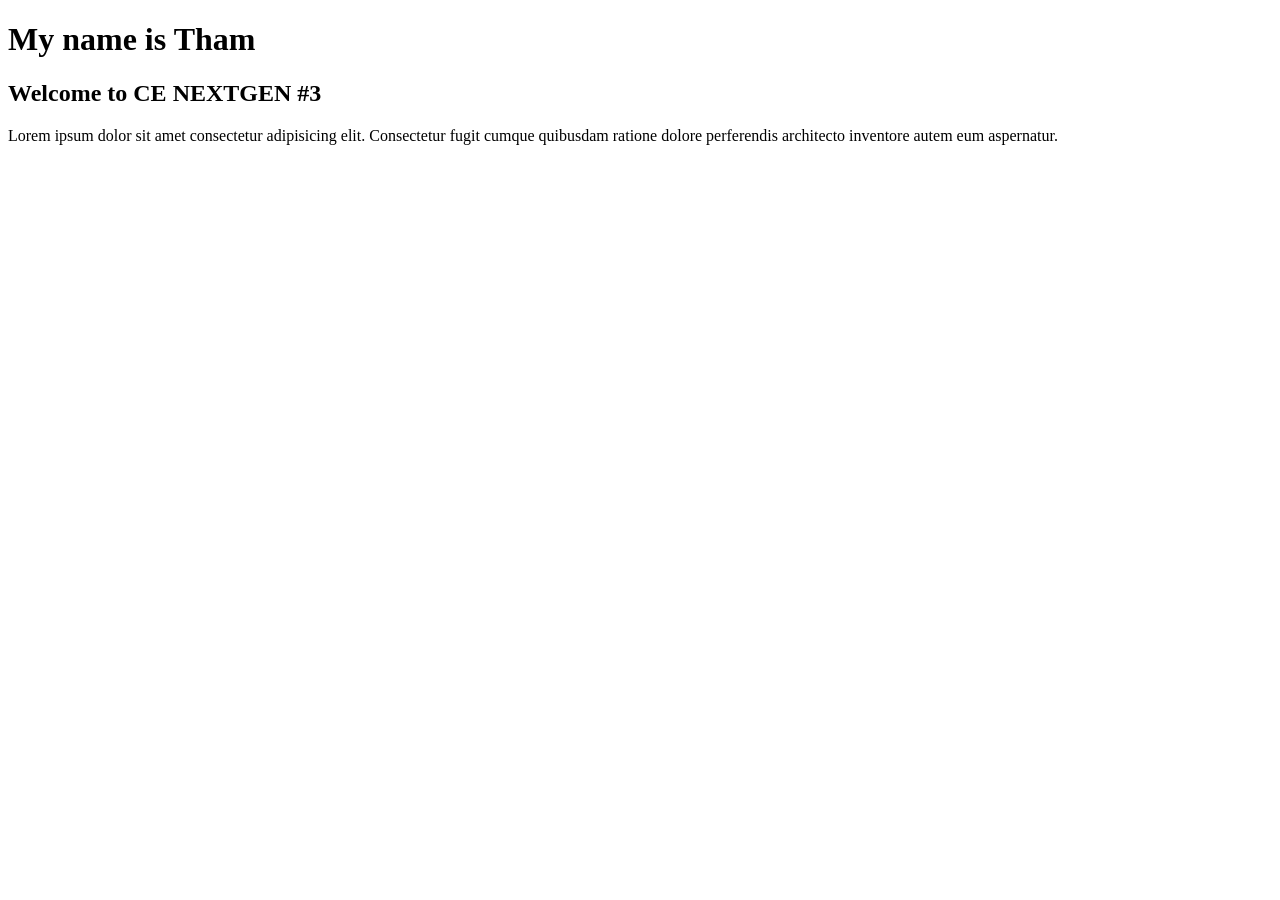
==== index.html @ 4dbbd99a "hello" ====
<!DOCTYPE html>
<html lang="en">
<head>
    <meta charset="UTF-8">
    <meta name="viewport" content="width=device-width, initial-scale=1.0">
    <title>Tham-stress</title>
</head>
<body>
    <h1>My name is Tham</h1>
    <h2>Welcome to CE NEXTGEN #3</h2>
    <p>Lorem ipsum dolor sit amet consectetur adipisicing elit. Consectetur fugit cumque quibusdam ratione dolore perferendis architecto inventore autem eum aspernatur.</p>
</body>
</html>
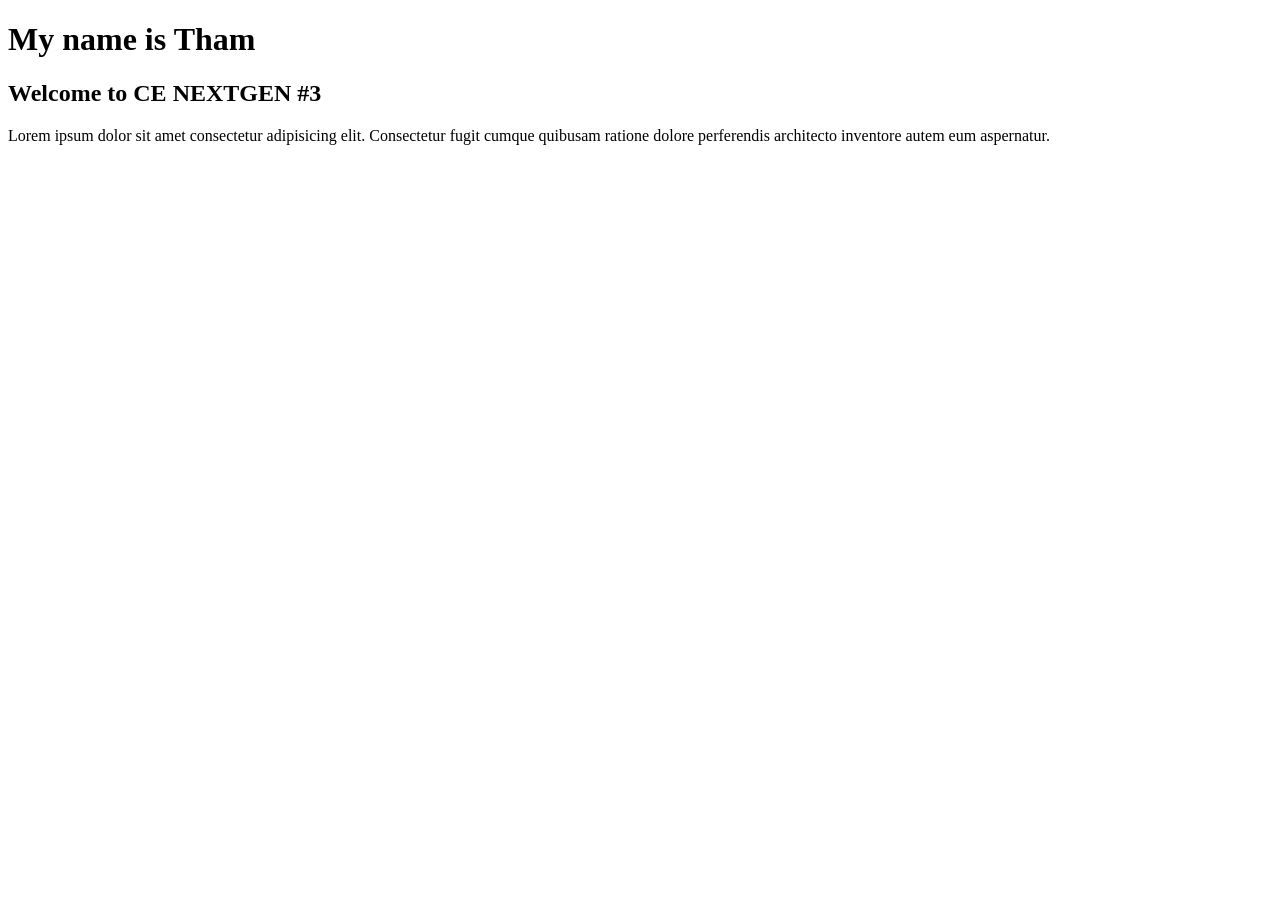
==== commit 16fd2704: "test" ====
--- a/index.html
+++ b/index.html
@@ -8,6 +8,6 @@
 <body>
     <h1>My name is Tham</h1>
     <h2>Welcome to CE NEXTGEN #3</h2>
-    <p>Lorem ipsum dolor sit amet consectetur adipisicing elit. Consectetur fugit cumque quibusdam ratione dolore perferendis architecto inventore autem eum aspernatur.</p>
+    <p>Lorem ipsum dolor sit amet consectetur adipisicing elit. Consectetur fugit cumque quibusam ratione dolore perferendis architecto inventore autem eum aspernatur.</p>
 </body>
 </html>
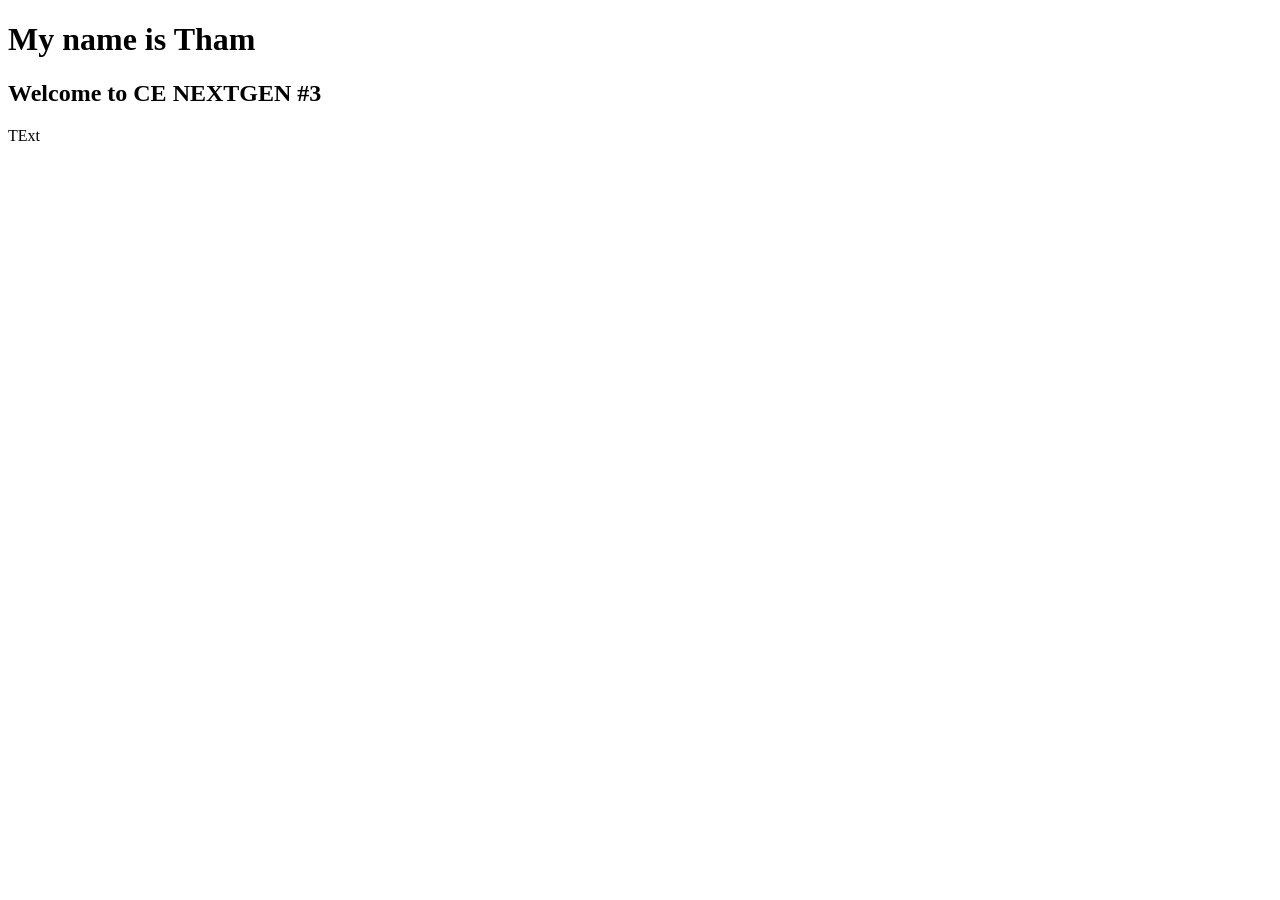
==== commit 21ee23af: "updated" ====
--- a/index.html
+++ b/index.html
@@ -8,6 +8,6 @@
 <body>
     <h1>My name is Tham</h1>
     <h2>Welcome to CE NEXTGEN #3</h2>
-    <p>Lorem ipsum dolor sit amet consectetur adipisicing elit. Consectetur fugit cumque quibusam ratione dolore perferendis architecto inventore autem eum aspernatur.</p>
+    <p>TExt</p>
 </body>
 </html>
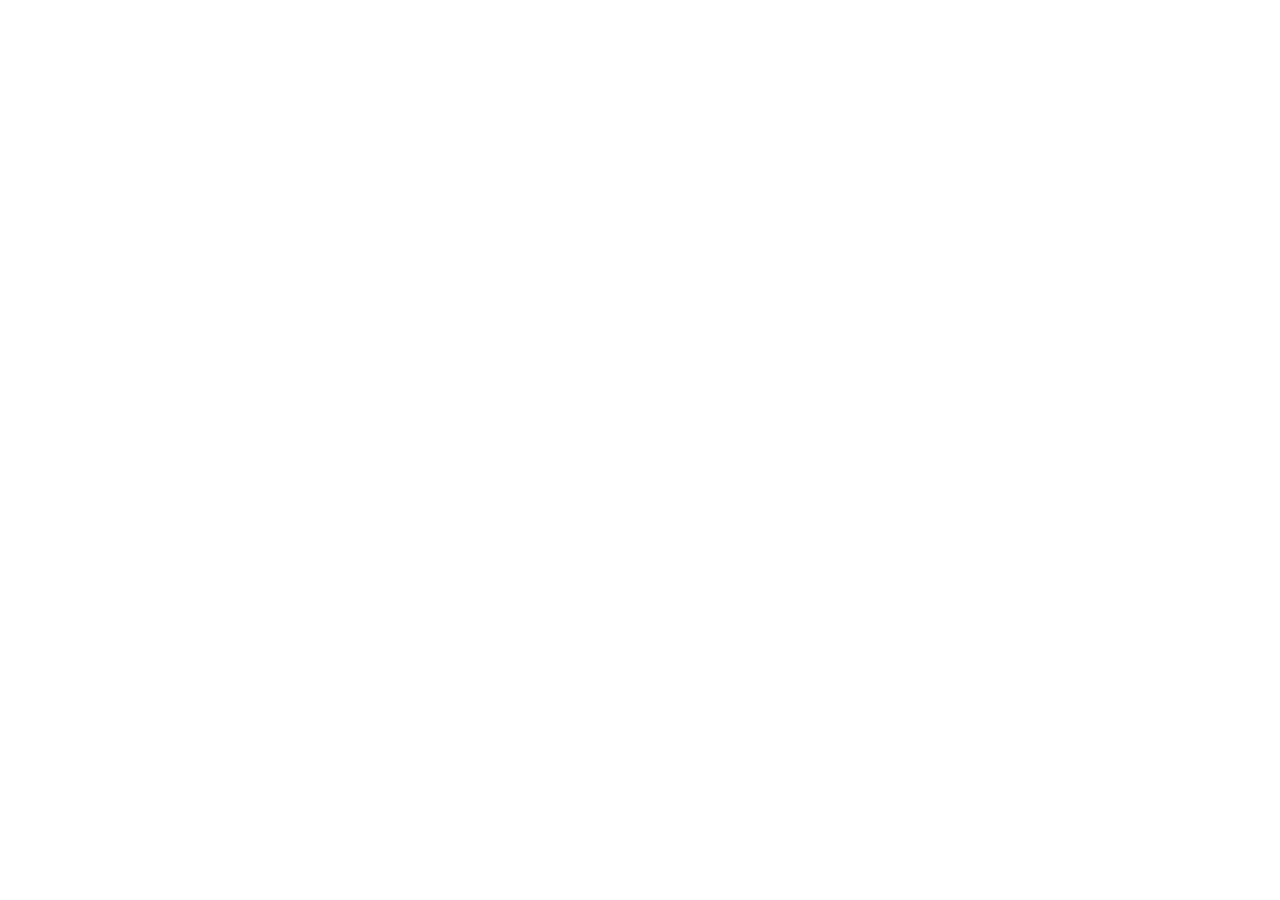
==== commit 6fe8db0b: "test" ====
--- a/index.html
+++ b/index.html
@@ -4,10 +4,10 @@
     <meta charset="UTF-8">
     <meta name="viewport" content="width=device-width, initial-scale=1.0">
     <title>Tham-stress</title>
+    <link rel="stylesheet" href="style.css">
 </head>
 <body>
-    <h1>My name is Tham</h1>
-    <h2>Welcome to CE NEXTGEN #3</h2>
-    <p>TExt</p>
+    
+    <script src="script.js"></script>
 </body>
 </html>
--- a/style.css
+++ b/style.css
@@ -0,0 +1,3 @@
+body{
+    background-image: linear-gradient(to right black , white);
+}
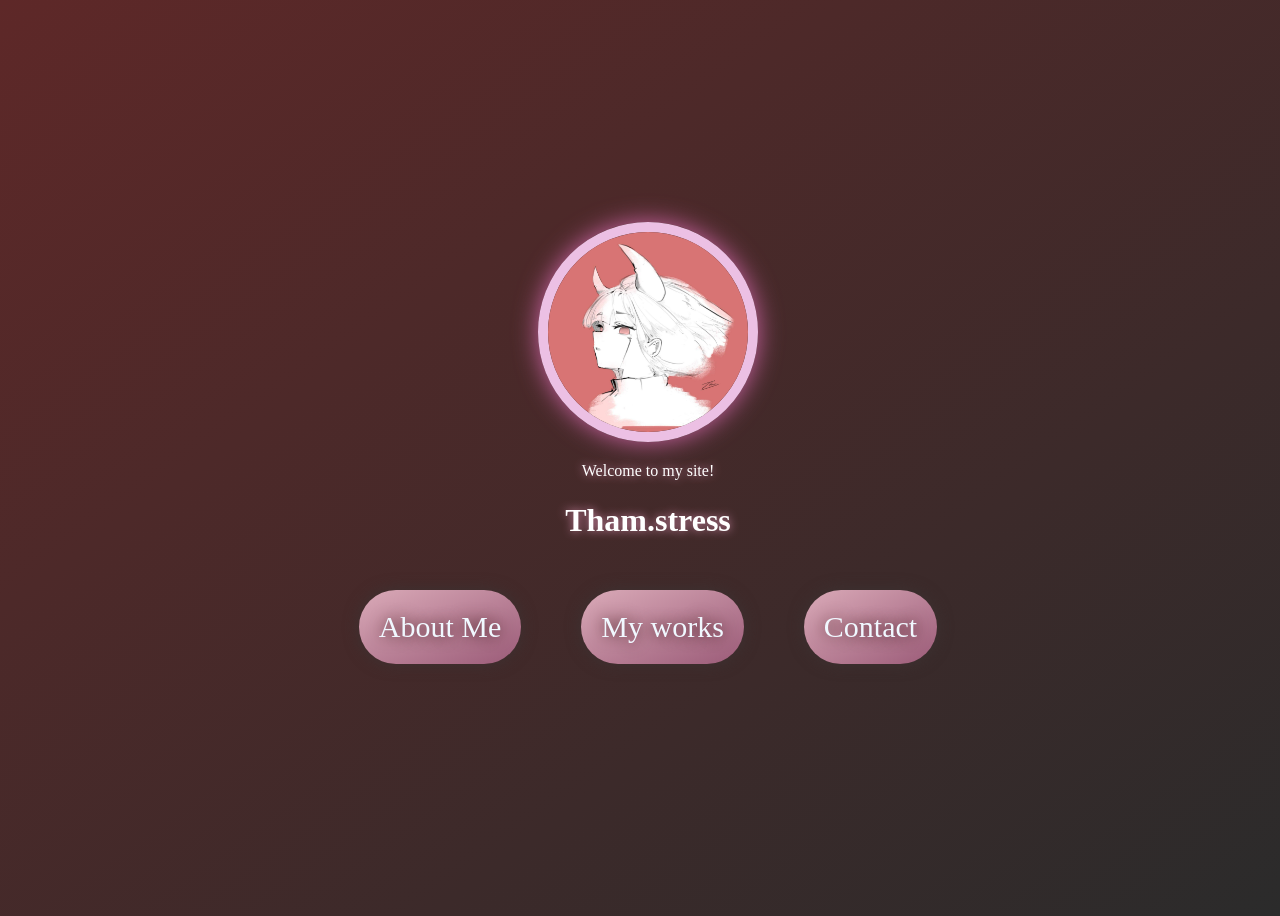
==== commit befa02b5: "update pleaseeee" ====
--- a/index.html
+++ b/index.html
@@ -3,11 +3,30 @@
 <head>
     <meta charset="UTF-8">
     <meta name="viewport" content="width=device-width, initial-scale=1.0">
-    <title>Tham-stress</title>
+    <title>Tham.stress</title>
     <link rel="stylesheet" href="style.css">
 </head>
 <body>
-    
+    <div id="container">
+        <div id="headcontainer">
+            <img src="Profile.png.jpg" width="200px" height="200px" id="profile">
+        </div>
+        <div id="IconText">
+            <p>Welcome to my site!</p>
+            <h1>Tham.stress</h1>
+        </div>
+        <div id="textcontainer">
+            <div class="textinput">
+                <a href="#" class="text">About Me</a>
+            </div>
+            <div class="textinput">
+                <a href="#" class="text">My works</a>
+            </div>
+            <div class="textinput">
+                <a href="#" class="text">Contact</a>
+            </div>
+        </div>
+    </div>
     <script src="script.js"></script>
 </body>
 </html>
--- a/style.css
+++ b/style.css
@@ -1,3 +1,52 @@
 body{
-    background-image: linear-gradient(to right black , white);
+    background: linear-gradient(to left top , rgb(43, 43, 43), rgb(94, 40, 40));
+    height: 100vh;
+    width: 100vw;
+    font-family: Consolas;  
+}
+
+#container{
+    display: flex;
+    justify-content: center;
+    align-items: center;
+    weight: 100vw;
+    height: 100vh;
+    flex-direction: column;
+}
+
+img{
+    border-radius: 50%;
+    border: 10px solid;
+    border-color: rgb(236, 192, 228);
+    box-shadow: 0px 0px 25px rgb(202, 99, 163);
+
+}
+
+#IconText{
+    color: white;
+    text-shadow: 0px 0px 10px rgb(206, 135, 166);
+    text-align: center;
+    
+}
+
+#textcontainer{
+    display: flex;
+    justify-content: space-between
+}
+
+.textinput{
+  margin: 30px;
+  padding: 20px;
+  display: block;
+  background-image: linear-gradient(to left top , rgb(155, 91, 120), rgb(218, 170, 184));
+  color: aliceblue;
+  border-radius: 40px;
+  box-shadow: 0 0 15px rgb(61, 50, 50);
+  text-shadow: 0 0 15px rgb(54, 15, 15);
+}
+
+.text{
+    color: aliceblue;
+    font-size: 30px;
+    text-decoration: none;
 }
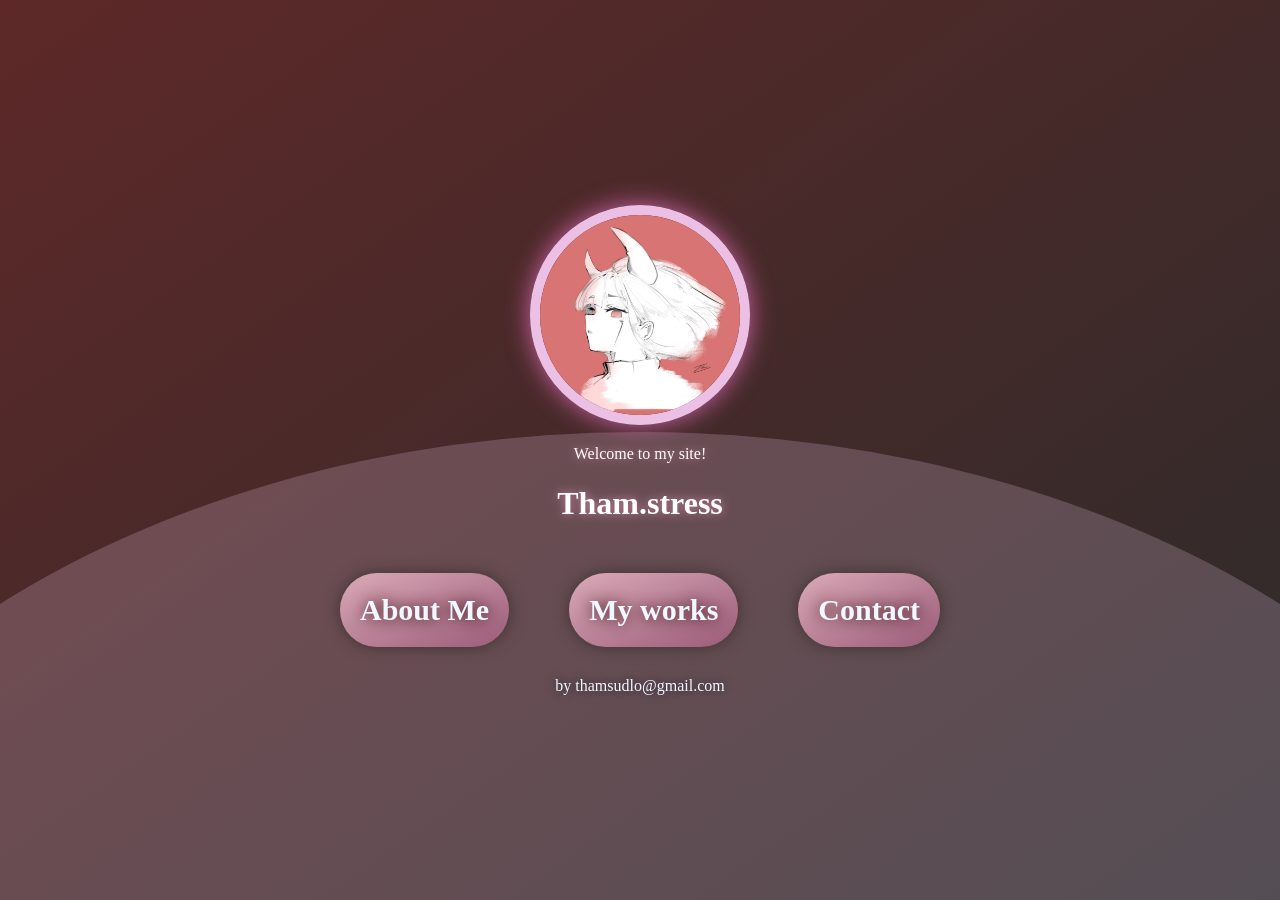
==== commit 8bd7b1fe: "page 1 finished doivnalvjsdnvkn" ====
--- a/index.html
+++ b/index.html
@@ -17,15 +17,17 @@
         </div>
         <div id="textcontainer">
             <div class="textinput">
-                <a href="#" class="text">About Me</a>
+                <a href="#" class="text"><b>About Me</b></a>
             </div>
             <div class="textinput">
-                <a href="#" class="text">My works</a>
+                <a href="#" class="text"><b>My works</b></a>
             </div>
             <div class="textinput">
-                <a href="#" class="text">Contact</a>
+                <a href="#" class="text"><b>Contact</b></a>
             </div>
         </div>
+        <div id="decoration"></div>
+        <footer>by thamsudlo@gmail.com</footer>
     </div>
     <script src="script.js"></script>
 </body>
--- a/style.css
+++ b/style.css
@@ -2,7 +2,9 @@
     background: linear-gradient(to left top , rgb(43, 43, 43), rgb(94, 40, 40));
     height: 100vh;
     width: 100vw;
-    font-family: Consolas;  
+    font-family: Consolas; 
+    margin: 0;
+    padding: 0; 
 }
 
 #container{
@@ -49,4 +51,21 @@
     color: aliceblue;
     font-size: 30px;
     text-decoration: none;
+}
+
+#decoration{
+    position: fixed;
+    z-index: -1;
+    background-color: rgb(247, 220, 249);
+    width: 150%;
+    height: 150%;
+    top: 432px;
+    bottom: 0;
+    opacity: 0.2;
+    border-radius: 50%;
+}
+
+footer{
+    color: aliceblue;
+    text-shadow: 0 0 10px rgb(47, 35, 49);
 }
